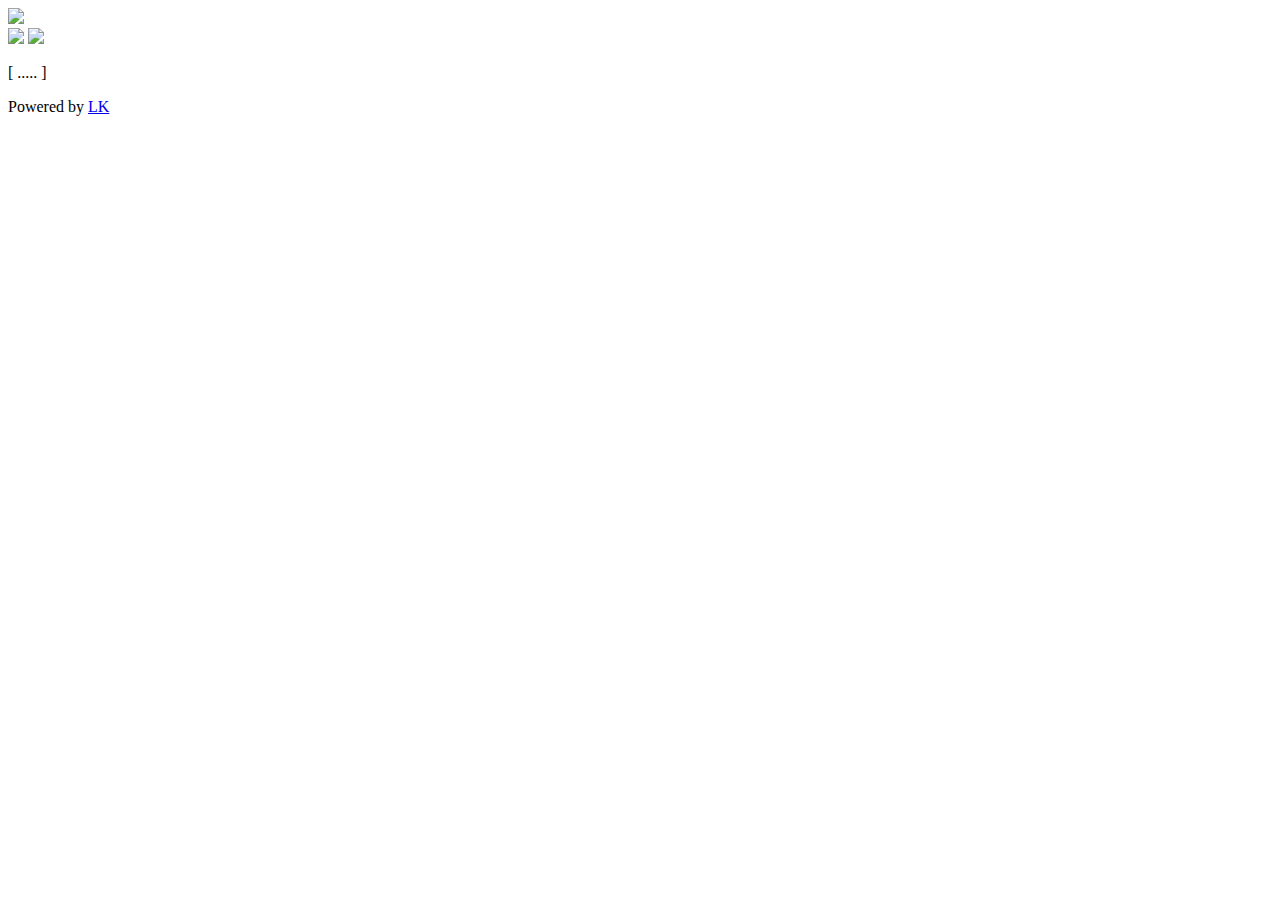
==== www/index.html @ f6b85dab "add lktp transfer procotol" ====
<!DOCTYPE html>
<html>
	<head>
		<meta charset="UTF-8">
		<meta name="viewport" content="width=device-width, initial-scale=1, maximum-scale=1, user-scalable=no"/>
		<title>LK - Lowfi radio</title>
		<link rel="stylesheet" href="css/mainpage.css"/>
		<script src="js/axios.min.js"></script>
		<script src="js/json.js"></script>
	</head>

	<body>
		<div id="glowall" class="glowall">
			<div id="glodec" class="glodec" ></div>
			<div id="header" class="header">
				<div id="header_main_title" class="header_main_title">
				</div>
			</div>
			<div id="content" class="content">
				<div id="music_core_wall" class="music_core_wall">
					<div id="music_core_dec" class="music_core_dec"></div>
					<div id="music_core_content" class="music_core_content">
						<div id="needle" class="needle">
							<img id="needle_img" class="needle_img" src="/images/play_needle.png"/>
						</div>
						<div id="disk" class="disk" >
							<img id="disk_inring" class="disk_inring" src="/images/inring.png"/>
							<img id="disk_outring"class="disk_outring" src="/images/outring.png"/>
						</div>
						<audio id="audio" ></audio>
					</div>
				</div>
				<div id="song" class="song"><p id="name">[ ..... ]</p>
				</div>
				<div id="footer" class="footer" >
				<p>Powered by <a href="https://github.com/hitanxxx/LK">LK</a></p>
				</div>
			</div>
			<script src="js/music.js"></script>
		</div>
	</body>
</html>
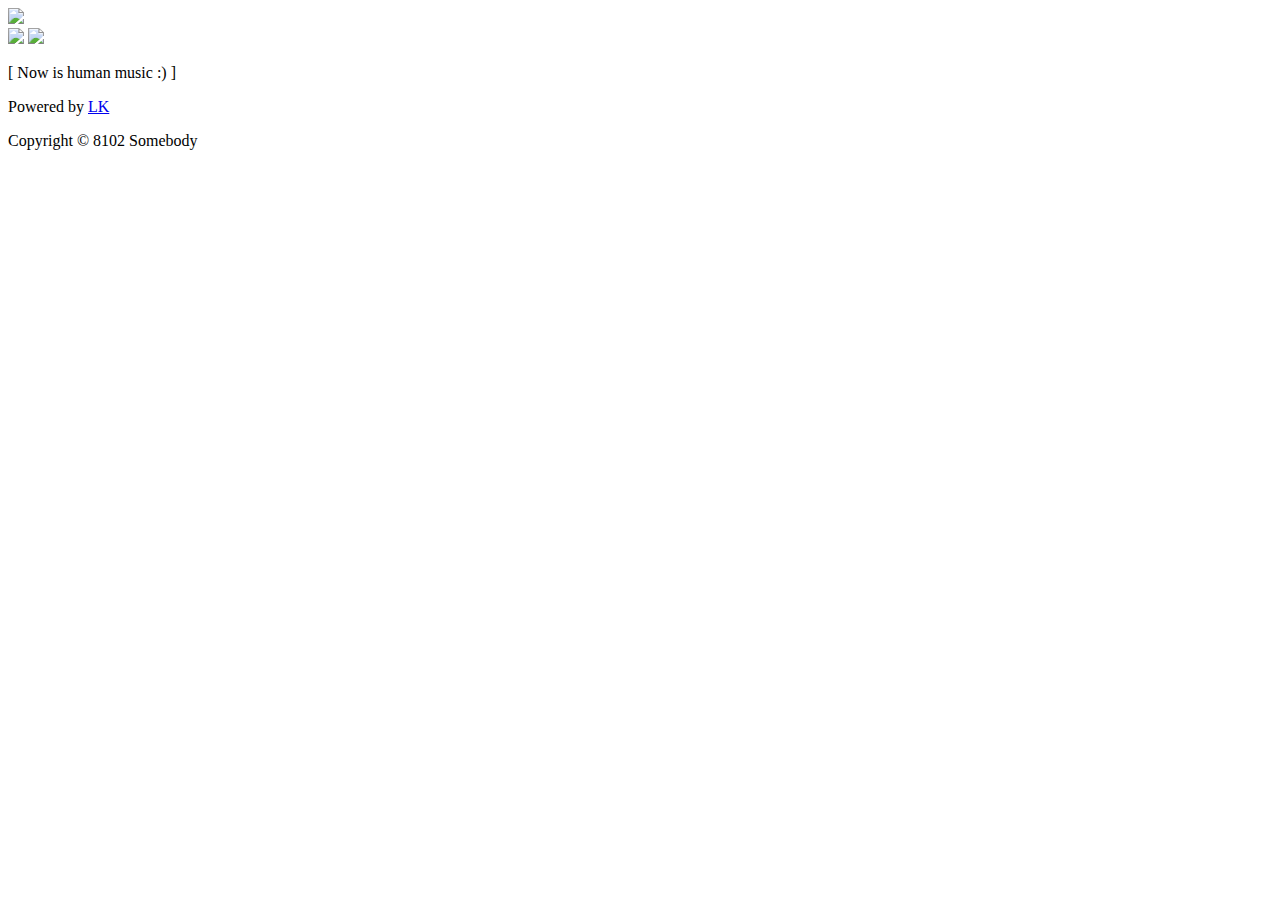
==== commit 5de56646: "improve lk-web response" ====
--- a/www/index.html
+++ b/www/index.html
@@ -3,18 +3,16 @@
 	<head>
 		<meta charset="UTF-8">
 		<meta name="viewport" content="width=device-width, initial-scale=1, maximum-scale=1, user-scalable=no"/>
-		<title>LK - Lowfi radio</title>
+		<title>Lowfi radio - 江晚正愁余</title>
 		<link rel="stylesheet" href="css/mainpage.css"/>
-		<script src="js/axios.min.js"></script>
-		<script src="js/json.js"></script>
+		<script src="https://cdn.bootcss.com/axios/0.19.0-beta.1/axios.min.js"></script>
 	</head>
 
 	<body>
 		<div id="glowall" class="glowall">
 			<div id="glodec" class="glodec" ></div>
 			<div id="header" class="header">
-				<div id="header_main_title" class="header_main_title">
-				</div>
+				<div id="header_main_title" class="header_main_title"></div>
 			</div>
 			<div id="content" class="content">
 				<div id="music_core_wall" class="music_core_wall">
@@ -27,13 +25,14 @@
 							<img id="disk_inring" class="disk_inring" src="/images/inring.png"/>
 							<img id="disk_outring"class="disk_outring" src="/images/outring.png"/>
 						</div>
-						<audio id="audio" ></audio>
+						<audio id="audio"></audio>
 					</div>
 				</div>
-				<div id="song" class="song"><p id="name">[ ..... ]</p>
+				<div id="song" class="song"><p id="name">[ Now is human music :) ]</p>
 				</div>
 				<div id="footer" class="footer" >
-				<p>Powered by <a href="https://github.com/hitanxxx/LK">LK</a></p>
+				<p>Powered by <a href="https://github.com/hitanxxx/lk">LK</a></p>
+				<p>Copyright © 8102 Somebody</p>
 				</div>
 			</div>
 			<script src="js/music.js"></script>
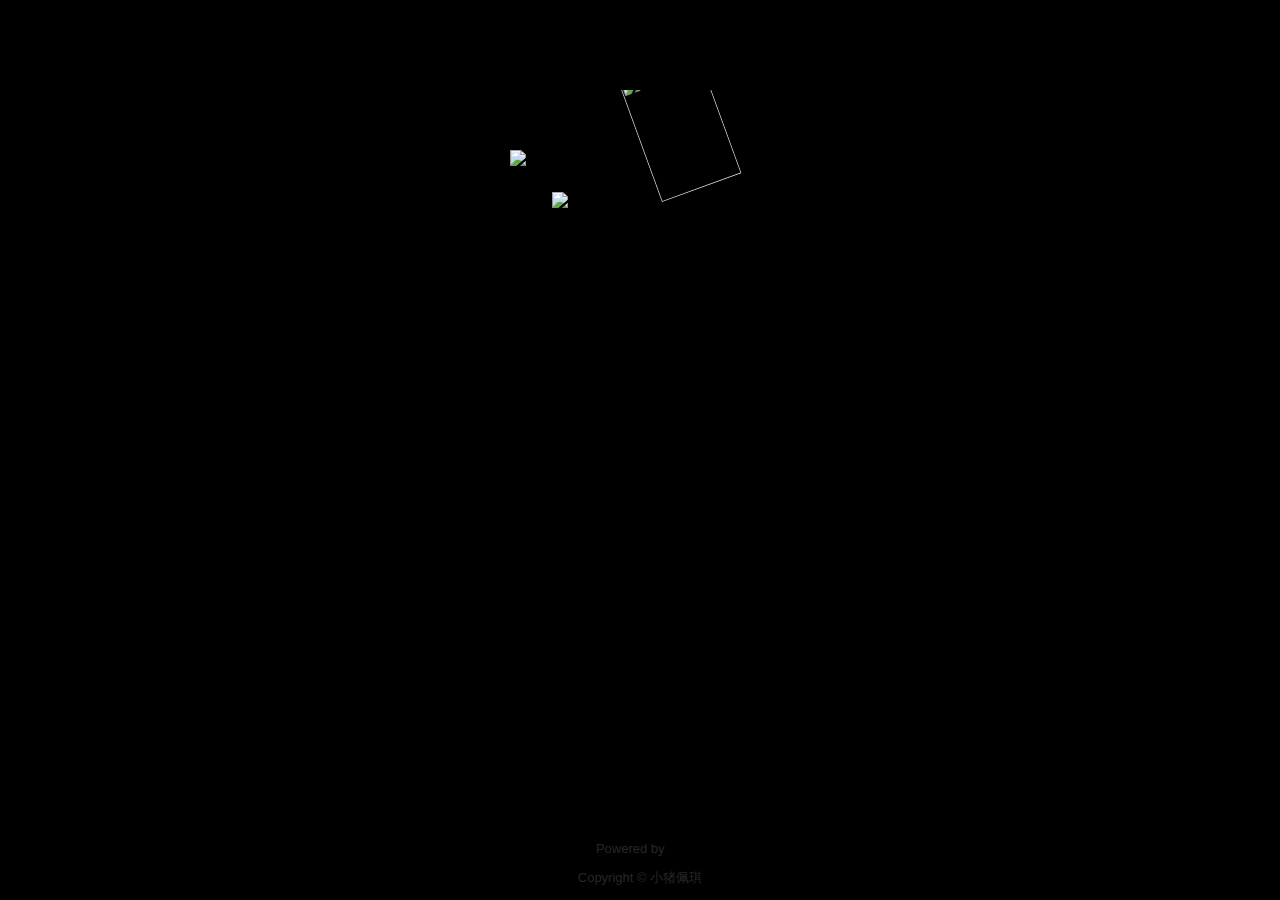
==== commit 0d588ec7: "improve code structrue && mutex unlock when have mutex lock worker dead" ====
--- a/www/index.html
+++ b/www/index.html
@@ -3,17 +3,14 @@
 	<head>
 		<meta charset="UTF-8">
 		<meta name="viewport" content="width=device-width, initial-scale=1, maximum-scale=1, user-scalable=no"/>
-		<title>Lowfi radio - 江晚正愁余</title>
+		<title>Old age disco - 老年迪斯科</title>
 		<link rel="stylesheet" href="css/mainpage.css"/>
 		<script src="https://cdn.bootcss.com/axios/0.19.0-beta.1/axios.min.js"></script>
 	</head>
-
 	<body>
 		<div id="glowall" class="glowall">
 			<div id="glodec" class="glodec" ></div>
-			<div id="header" class="header">
-				<div id="header_main_title" class="header_main_title"></div>
-			</div>
+			<div id="header" class="header"></div>
 			<div id="content" class="content">
 				<div id="music_core_wall" class="music_core_wall">
 					<div id="music_core_dec" class="music_core_dec"></div>
@@ -28,14 +25,14 @@
 						<audio id="audio"></audio>
 					</div>
 				</div>
-				<div id="song" class="song"><p id="name">[ Now is human music :) ]</p>
+				<div id="song" class="song"><p id="name">[ This is human music :) ]</p>
 				</div>
 				<div id="footer" class="footer" >
-				<p>Powered by <a href="https://github.com/hitanxxx/lk">LK</a></p>
-				<p>Copyright © 8102 Somebody</p>
+				<p>Powered by <a href="https://github.com/hitanxxx/LK">LK</a></p>
+				<p>Copyright © 小猪佩琪</p>
 				</div>
 			</div>
-			<script src="js/music.js"></script>
+			<script src="js/music-v0.1.js"></script>
 		</div>
 	</body>
 </html>
--- a/www/css/mainpage.css
+++ b/www/css/mainpage.css
@@ -0,0 +1,188 @@
+@keyframes rotate-disk {
+    100% {
+        transform: rotateZ(360deg);
+    }
+}
+
+@-webkit-keyframes rotate-disk {
+    100% {
+        -webkit-transform: rotateZ(360deg);
+    }
+}
+
+html,body{
+	font-family: Arial,Helvetica,sans-serif,SimHei;
+	margin: 0px;
+	height: 100%;
+	width: 100%;
+	color: gray;
+}
+
+audio {
+    display: none;
+}
+
+.glowall {
+	position: relative;
+	height: 100%;
+	width: 100%;
+	overflow: hidden;
+	background-color:black;
+}
+.glodec {
+	background-attachment:fixed;
+	background: url(https://i.loli.net/2018/11/03/5bddc50cb1ccf.jpg) center;
+	position: absolute;
+	top: 0px;
+	left: 0px;
+	height: 100%;
+	width: 100%;
+	background-size: cover;
+	background-repeat:no-repeat;
+	filter: url(blur.svg#blur);
+	-webkit-filter: blur(0.2px) brightness(1.1) contrast(1.1) opacity(1);
+	-moz-filter: blur(1.5px);
+	filter: progid:DXImageTransform.Microsoft.Blur(PixelRadius=10, MakeShadow=false); /* IE6~IE9 */
+}
+
+.header {
+	position: absolute;
+	top: 0px;
+	left: 0px;
+	height: 10%;
+	width: 100%;
+	text-align: center;
+}
+
+.content {
+	overflow-y:scroll;
+	position: absolute;
+	overflow: hidden;
+	top: 10%;
+	width: 100%;
+	height: 90%;
+}
+.content_text {
+	overflow-y:scroll;
+	#overflow: hidden;
+	position: absolute;
+	width: 50%;
+	left: 25%;
+	height: 85%;
+	#text-align: center;
+}
+.music_core_wall {
+	#box-shadow:1px 1px 45px 15px black;
+	position: absolute;
+	overflow: hidden;
+	width: 280px;
+	height: 90%;
+	max-height:731px;
+	margin: 0px -140px;
+	left: 50%;
+}
+.music_core_dec {
+	#box-shadow:1px 1px 10px 1px black inset;
+	position: absolute;
+	top: 0px;
+	left: 0px;
+	height: 100%;
+	width: 100%;
+	background-size: cover;
+	background-repeat:no-repeat;
+	-webkit-filter: blur(0.7px) brightness(1.1) contrast(1.1) opacity(1);
+	-moz-filter: blur(15px);
+	filter: progid:DXImageTransform.Microsoft.Blur(PixelRadius=10, MakeShadow=false); /* IE6~IE9 */
+}
+.music_core_content {
+	position: absolute;
+	top: 0px;
+	left: 0px;
+	height: 100%;
+	width: 100%;
+}
+
+.needle {
+	position: absolute;
+	top: -18px;
+	left: 50%;
+	margin: 0px -17px;
+	z-index: 10;
+	transform-origin: 20px 20px;
+	transition: transform 0.5s;
+	-webkit-transform-origin: 20px 20px;
+	-webkit-transition: -webkit-transform 0.4s;
+	transform: rotateZ(-20deg);
+}
+.needle_img {
+	height:130px;
+	width: 85px;
+}
+.needle-pause {
+    transform: rotateZ(-20deg);
+    -webkit-transform: rotateZ(-20deg);
+}
+.needle-play {
+    transform: rotateZ(0deg);
+    -webkit-transform: rotateZ(0deg);
+}
+
+
+.disk {
+	width: 260px;
+	height: 260px;
+	position: absolute;
+	margin: 0px -130px;
+	left: 50%;
+	top: 60px;
+}
+.disk .disk_inring {
+	position: absolute;
+	width: 68%;
+	margin: 16%;
+}
+.disk .disk_outring {
+	position: absolute;
+	top: 0px;
+	width: 100%;
+}
+.disk-rollstop{
+animation: rotate-disk 20s infinite normal linear;
+animation-play-state: paused;
+-webkit-animation: rotate-disk 20s infinite normal linear;
+-webkit-animation-play-state: paused;
+}
+.disk-rollstart{
+animation: rotate-disk 20s infinite normal linear;
+animation-play-state: running;
+-webkit-animation: rotate-disk 20s infinite normal linear;
+-webkit-animation-play-state: running;
+}
+
+.song {
+	position: absolute;
+	font-size:14px;
+	overflow: hidden;
+	width: 260px;
+	left: 50%;
+	margin: 0px -130px;
+	text-align: center;
+	top: 350px;
+	color:black ;
+}
+
+.footer {
+	text-align: center;
+	position: absolute;
+	font-size:13px;
+	width:100%;
+	bottom:0px;
+    color: #272727;
+}
+.footer a:link {
+	text-decoration:none;
+	color:black;
+}
+.footer a:hover {
+	color:#FF708C;
+}
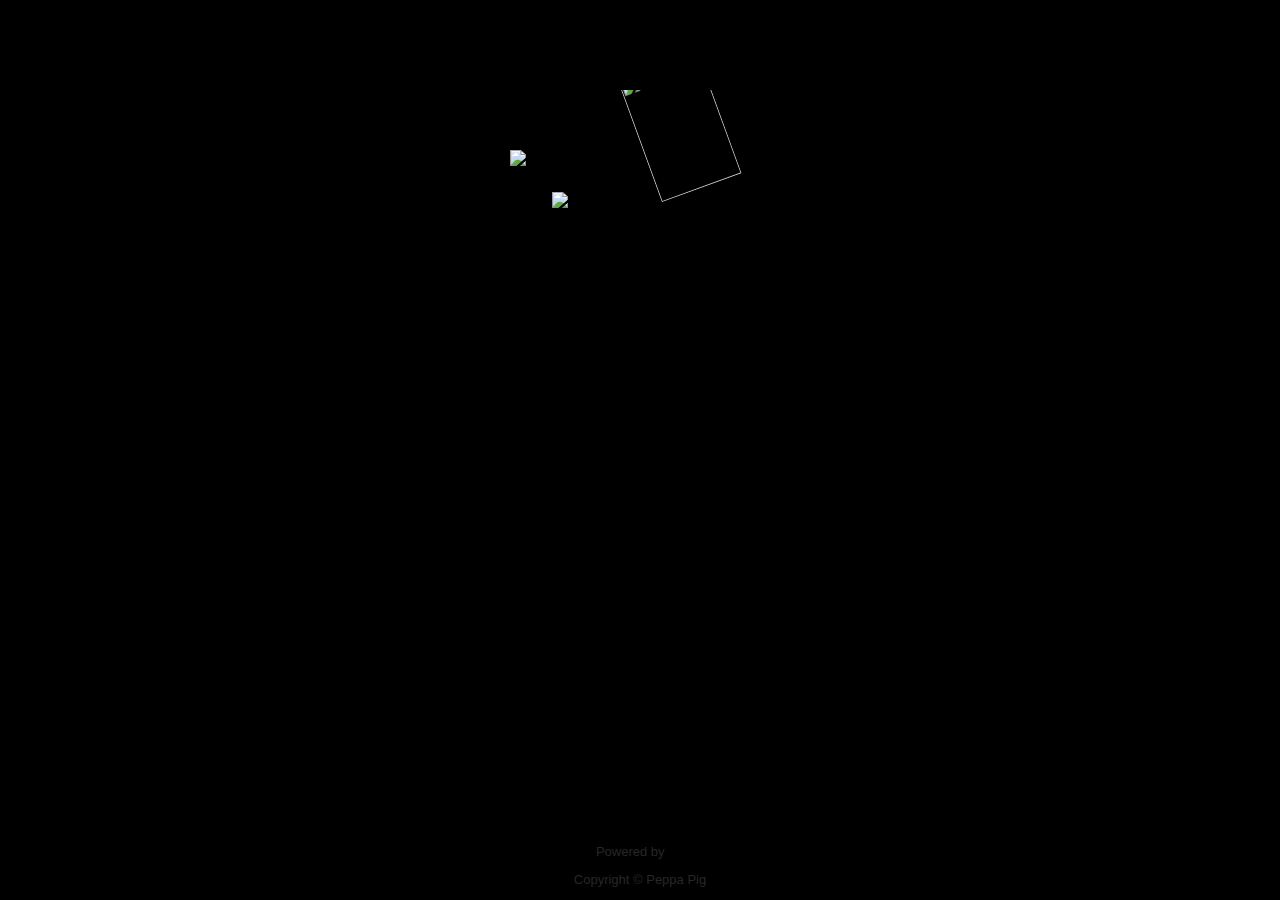
==== commit cb9f7fb0: "improve code structrue" ====
--- a/www/index.html
+++ b/www/index.html
@@ -3,7 +3,7 @@
 	<head>
 		<meta charset="UTF-8">
 		<meta name="viewport" content="width=device-width, initial-scale=1, maximum-scale=1, user-scalable=no"/>
-		<title>Old age disco - 老年迪斯科</title>
+		<title>lowfi radio - LK</title>
 		<link rel="stylesheet" href="css/mainpage.css"/>
 		<script src="https://cdn.bootcss.com/axios/0.19.0-beta.1/axios.min.js"></script>
 	</head>
@@ -29,7 +29,7 @@
 				</div>
 				<div id="footer" class="footer" >
 				<p>Powered by <a href="https://github.com/hitanxxx/LK">LK</a></p>
-				<p>Copyright © 小猪佩琪</p>
+				<p>Copyright © Peppa Pig</p>
 				</div>
 			</div>
 			<script src="js/music-v0.1.js"></script>
